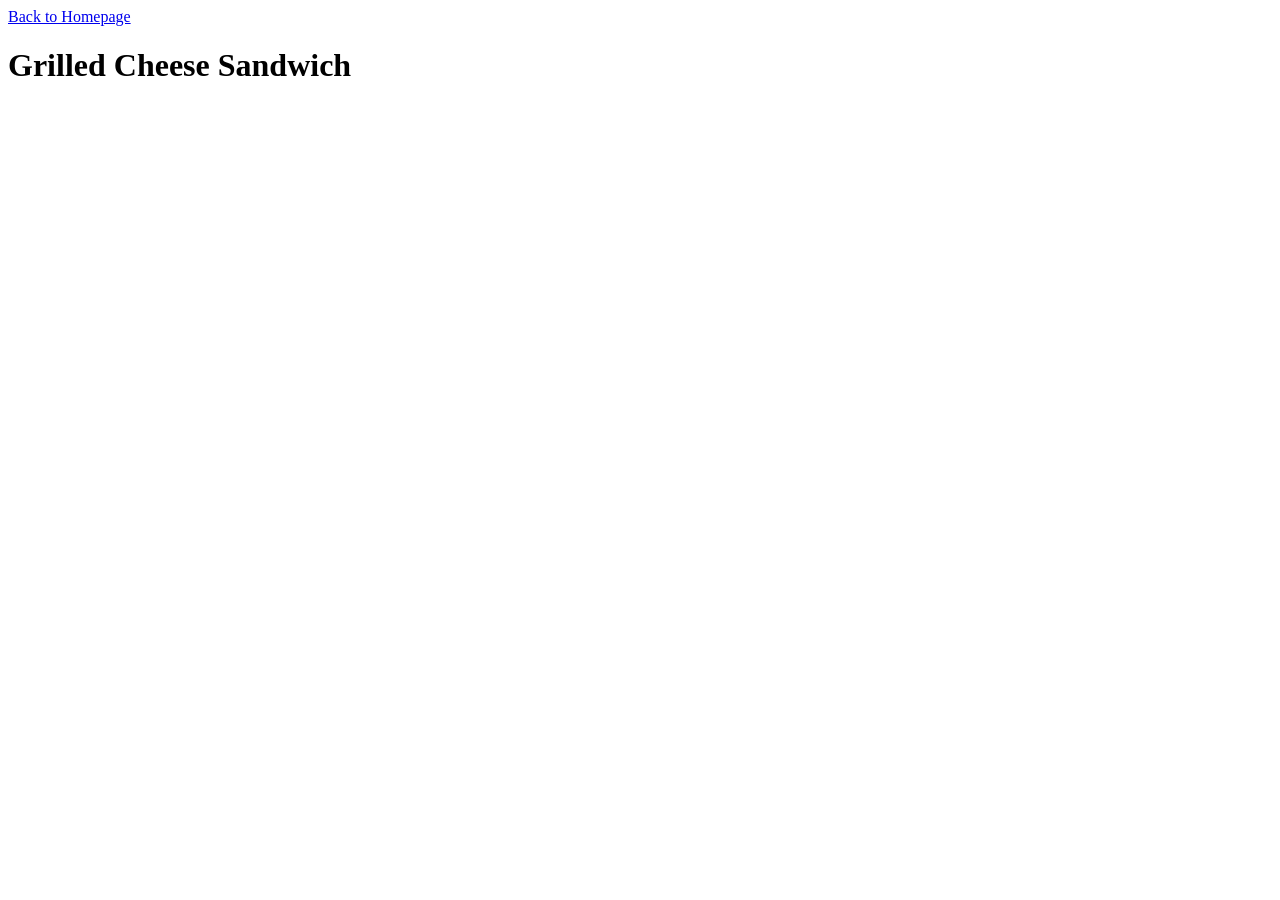
==== recipes/grilledcheese.html @ 4b58a87c "Add boilerplate and recipe links" ====
<!DOCTYPE html>
<html lang="en">
<head>
    <meta charset="UTF-8">
    <meta name="viewport" content="width=device-width, initial-scale=1.0">
    <title>Document</title>
</head>
<body>
    <a href="../index.html">Back to Homepage</a>
    <h1>Grilled Cheese Sandwich</h1>
</body>
</html>
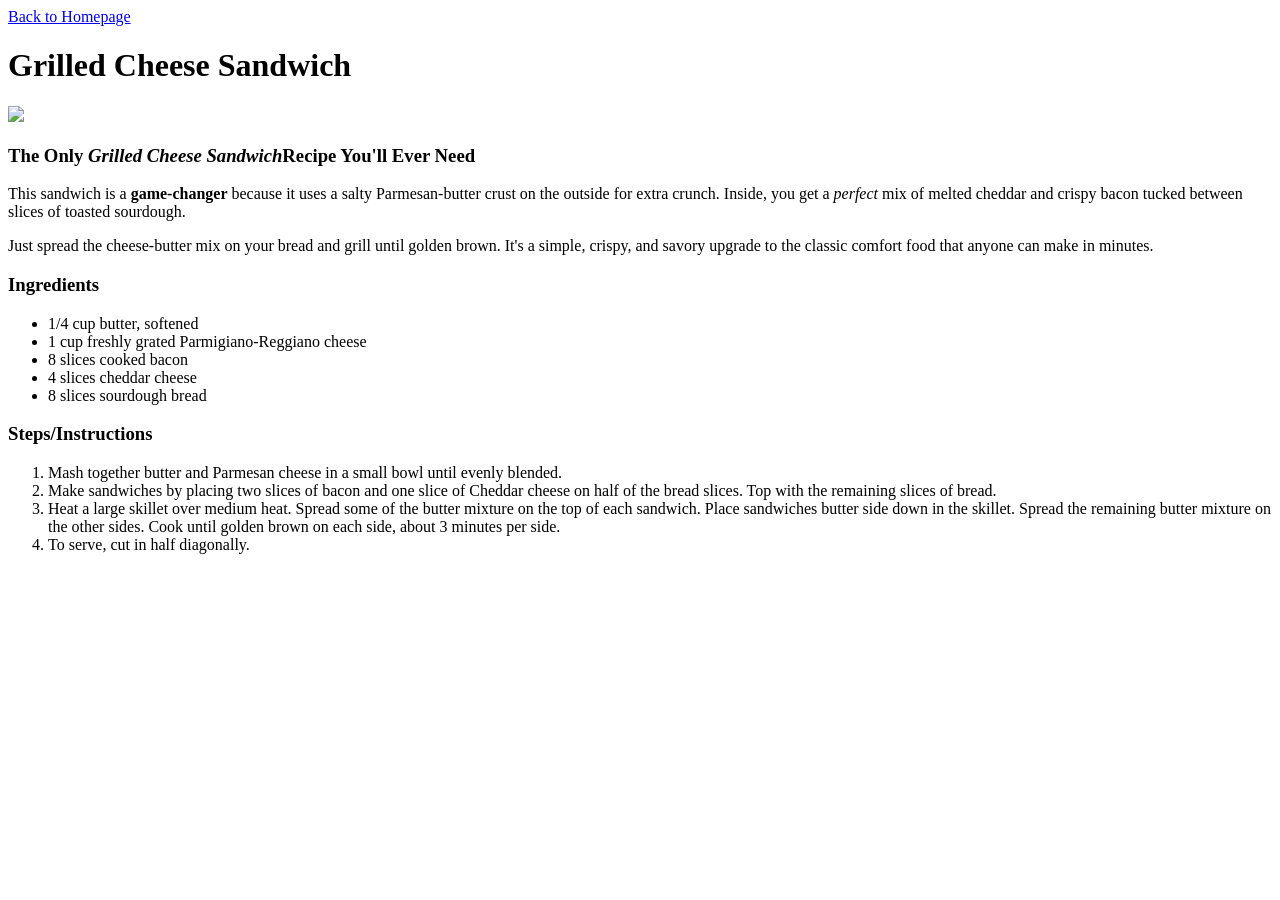
==== commit 7016a3f1: "Completed recipe for grilled cheese, added descriptions,headers, unordered and ordered lists." ====
--- a/recipes/grilledcheese.html
+++ b/recipes/grilledcheese.html
@@ -6,7 +6,55 @@
     <title>Document</title>
 </head>
 <body>
-    <a href="../index.html">Back to Homepage</a>
+    <a href="../index.html target = "_blank" rel = "noreferrer">Back to Homepage</a>
+    
     <h1>Grilled Cheese Sandwich</h1>
+
+     <!-- Image of grilled cheese finished -->
+    <img src = "grilledcheese.jpg">
+
+    <!-- Apprioriately sized description HEADER-->
+    <h3>The Only <strong><em>Grilled Cheese Sandwich</em></strong>Recipe You'll Ever Need</h3>
+
+    <!-- Followed by 1-2 paragraph describing recipe -->
+    <p>This sandwich is a <strong>game-changer</strong> because it uses a salty Parmesan-butter crust
+       on the outside for extra crunch.
+       Inside, you get a <em>perfect</em> mix of melted cheddar and crispy bacon 
+       tucked between slices of toasted sourdough.</p>
+
+    <p>Just spread the cheese-butter mix on your bread 
+       and grill until golden brown.
+        It's a simple, crispy, and savory upgrade to the classic comfort food
+        that anyone can make in minutes.</p>
+
+    <!-- Ingredients Header -->
+    <h3>Ingredients</h3>
+    
+    <!-- UNORDERED list of ingredients -->
+    <ul>
+        <li>1/4 cup butter, softened</li>
+        <li>1 cup freshly grated Parmigiano-Reggiano cheese</li>
+        <li>8 slices cooked bacon</li>
+        <li>4 slices cheddar cheese</li>
+        <li>8 slices sourdough bread</li>
+    </ul>
+
+    <!-- Steps header -->
+     <h3>Steps/Instructions</h3>
+     <ol>
+        <li>Mash together butter and Parmesan cheese in a small bowl until evenly blended.</li>
+        <li>Make sandwiches by placing two slices of bacon
+             and one slice of Cheddar cheese on half of the bread slices. 
+             Top with the remaining slices of bread.
+            </li>
+        <li>Heat a large skillet over medium heat.
+             Spread some of the butter mixture on the top of each sandwich. 
+             Place sandwiches butter side down in the skillet.
+              Spread the remaining butter mixture on the other sides.
+               Cook until golden brown on each side, about 3 minutes per side.
+            </li>
+        <li>To serve, cut in half diagonally.
+        </li>
+     </ol>
 </body>
 </html>
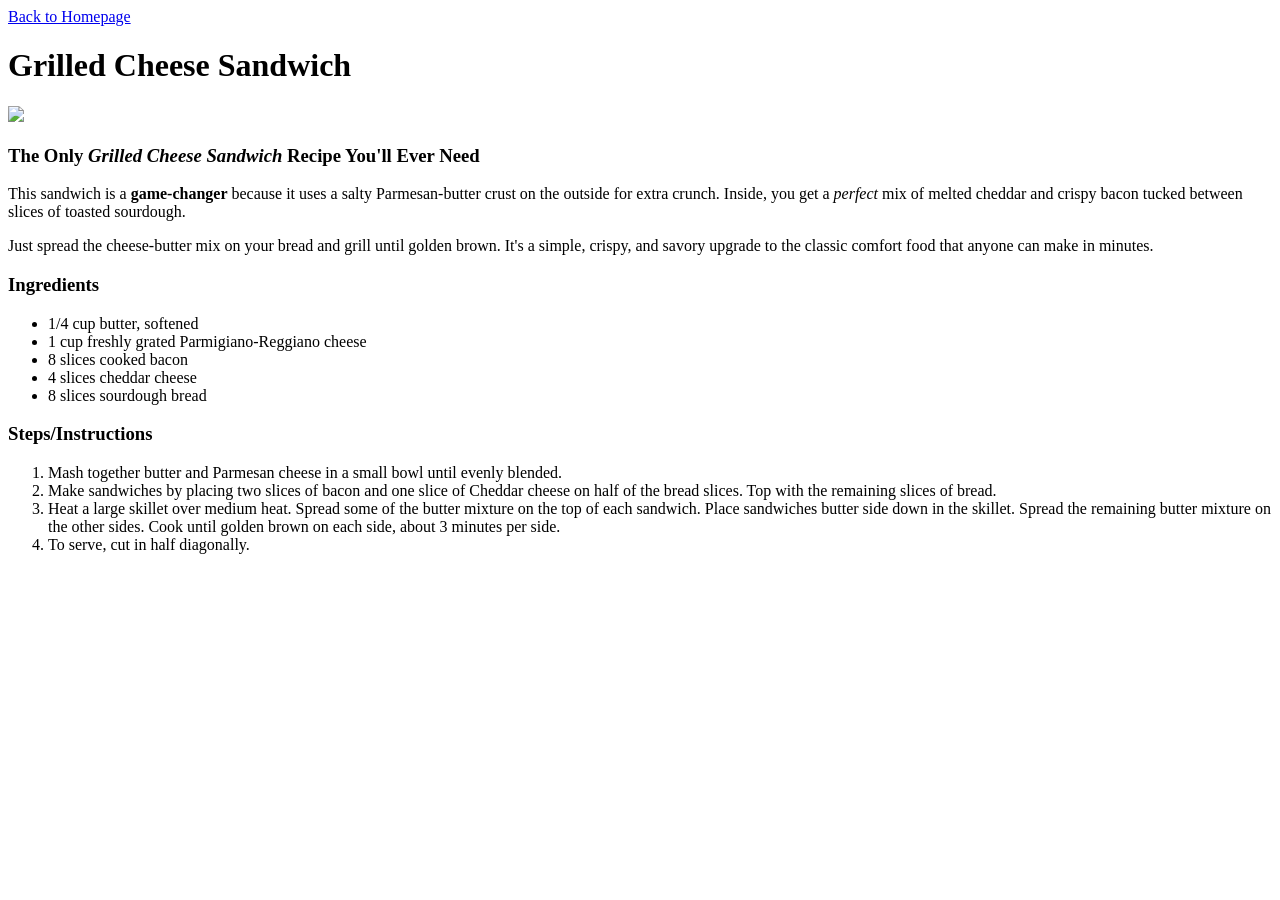
==== commit 0c635fd5: "Added unordered list of recipes, along with the other 2 recipe html files." ====
--- a/recipes/grilledcheese.html
+++ b/recipes/grilledcheese.html
@@ -3,9 +3,10 @@
 <head>
     <meta charset="UTF-8">
     <meta name="viewport" content="width=device-width, initial-scale=1.0">
-    <title>Document</title>
+    <title>Grilled Cheese Sandwich Recipe Page</title>
 </head>
 <body>
+    <!-- Back to homepage button -->
     <a href="../index.html target = "_blank" rel = "noreferrer">Back to Homepage</a>
     
     <h1>Grilled Cheese Sandwich</h1>
@@ -14,7 +15,7 @@
     <img src = "grilledcheese.jpg">
 
     <!-- Apprioriately sized description HEADER-->
-    <h3>The Only <strong><em>Grilled Cheese Sandwich</em></strong>Recipe You'll Ever Need</h3>
+    <h3>The Only <strong><em>Grilled Cheese Sandwich</em></strong> Recipe You'll Ever Need</h3>
 
     <!-- Followed by 1-2 paragraph describing recipe -->
     <p>This sandwich is a <strong>game-changer</strong> because it uses a salty Parmesan-butter crust
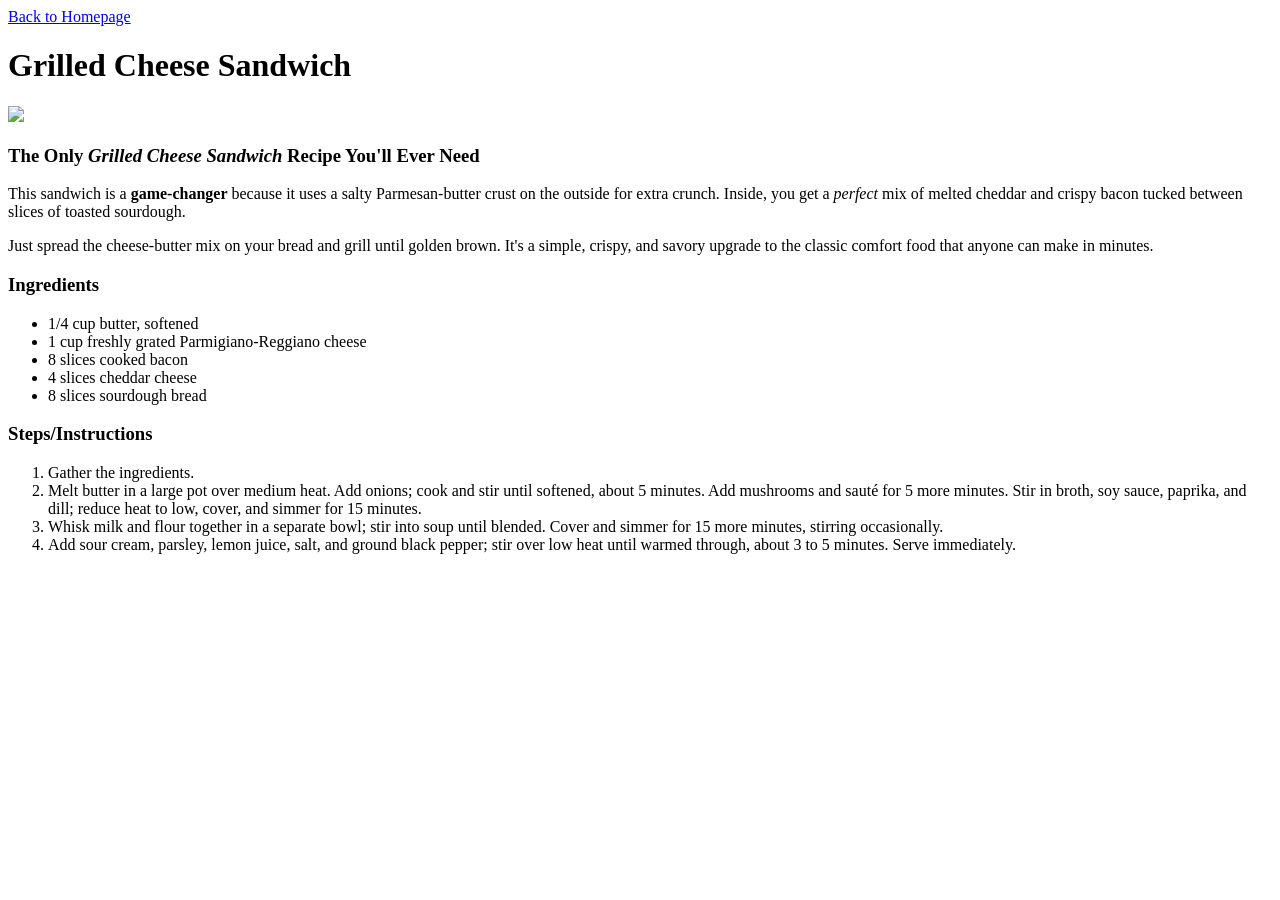
==== commit 82512353: "Mushroom Soup Recipe Added image, link going to new tab/window, headers, lists" ====
--- a/recipes/grilledcheese.html
+++ b/recipes/grilledcheese.html
@@ -43,19 +43,10 @@
     <!-- Steps header -->
      <h3>Steps/Instructions</h3>
      <ol>
-        <li>Mash together butter and Parmesan cheese in a small bowl until evenly blended.</li>
-        <li>Make sandwiches by placing two slices of bacon
-             and one slice of Cheddar cheese on half of the bread slices. 
-             Top with the remaining slices of bread.
-            </li>
-        <li>Heat a large skillet over medium heat.
-             Spread some of the butter mixture on the top of each sandwich. 
-             Place sandwiches butter side down in the skillet.
-              Spread the remaining butter mixture on the other sides.
-               Cook until golden brown on each side, about 3 minutes per side.
-            </li>
-        <li>To serve, cut in half diagonally.
-        </li>
+        <li>Gather the ingredients.</li>
+        <li>Melt butter in a large pot over medium heat. Add onions; cook and stir until softened, about 5 minutes. Add mushrooms and sauté for 5 more minutes. Stir in broth, soy sauce, paprika, and dill; reduce heat to low, cover, and simmer for 15 minutes.</li>
+        <li>Whisk milk and flour together in a separate bowl; stir into soup until blended. Cover and simmer for 15 more minutes, stirring occasionally.</li>
+        <li>Add sour cream, parsley, lemon juice, salt, and ground black pepper; stir over low heat until warmed through, about 3 to 5 minutes. Serve immediately.</li>
      </ol>
 </body>
 </html>
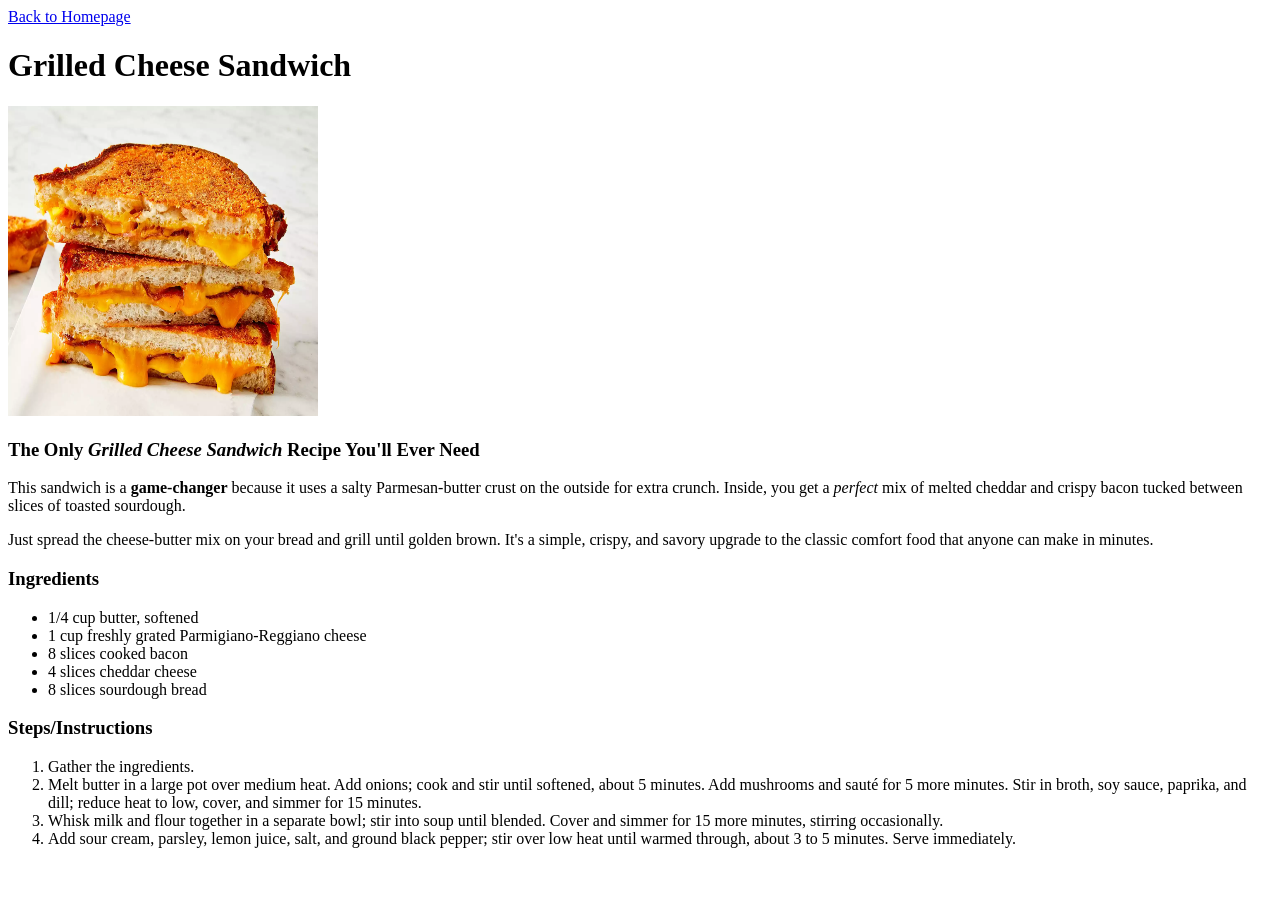
==== commit 180e2d22: "Successfully completed Recipe Project Fixed several syntax errors such as missing quotation marks an" ====
--- a/recipes/grilledcheese.html
+++ b/recipes/grilledcheese.html
@@ -7,12 +7,12 @@
 </head>
 <body>
     <!-- Back to homepage button -->
-    <a href="../index.html target = "_blank" rel = "noreferrer">Back to Homepage</a>
+    <a href="../index.html" target = "_blank" rel = "noreferrer">Back to Homepage</a>
     
     <h1>Grilled Cheese Sandwich</h1>
 
      <!-- Image of grilled cheese finished -->
-    <img src = "grilledcheese.jpg">
+    <img src = "../grilled-cheese.jpg" width = "310" height = "310" alt = "Our finished product!">
 
     <!-- Apprioriately sized description HEADER-->
     <h3>The Only <strong><em>Grilled Cheese Sandwich</em></strong> Recipe You'll Ever Need</h3>
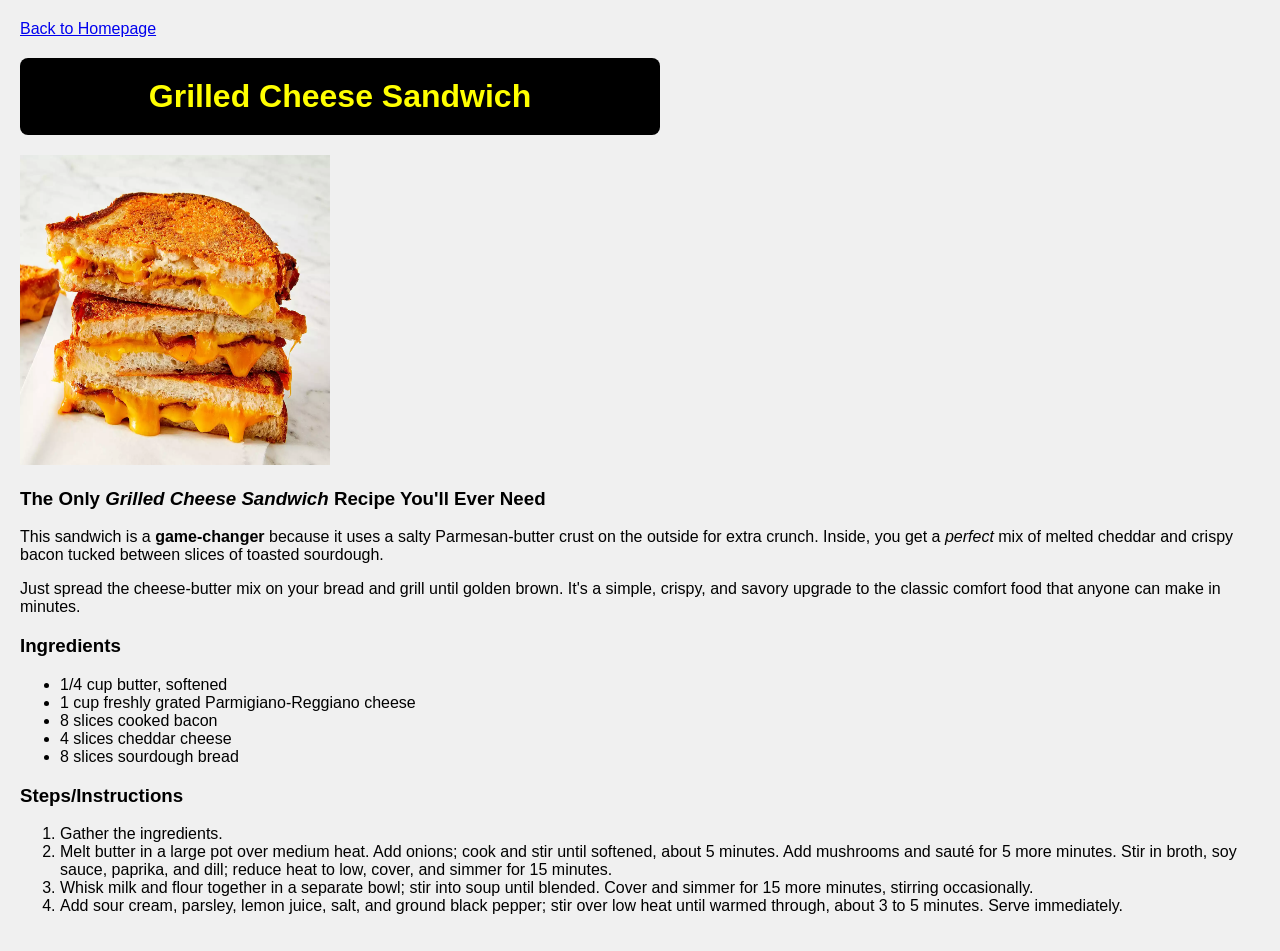
==== commit 5050243d: "Added some basic CSS styling" ====
--- a/recipes/grilledcheese.html
+++ b/recipes/grilledcheese.html
@@ -4,12 +4,13 @@
     <meta charset="UTF-8">
     <meta name="viewport" content="width=device-width, initial-scale=1.0">
     <title>Grilled Cheese Sandwich Recipe Page</title>
+    <link rel="stylesheet" href="../style.css">
 </head>
 <body>
     <!-- Back to homepage button -->
     <a href="../index.html" target = "_blank" rel = "noreferrer">Back to Homepage</a>
     
-    <h1>Grilled Cheese Sandwich</h1>
+    <h1 class="cheese">Grilled Cheese Sandwich</h1>
 
      <!-- Image of grilled cheese finished -->
     <img src = "../grilled-cheese.jpg" width = "310" height = "310" alt = "Our finished product!">
--- a/style.css
+++ b/style.css
@@ -0,0 +1,53 @@
+/* page background */
+body {
+    background-color: #f0f0f0; 
+    font-family: Arial, Helvetica, sans-serif;
+    margin: 0;
+    padding: 20px;
+}
+
+.homepage {
+    color: yellow;
+    background-color: orangered;
+    text-align: center;
+    width: 600px;
+    margin: 20px auto; 
+    padding: 20px;
+    border-radius: 8px;
+}
+
+.recipe-list {
+    list-style-type: none; /* Removes bullets */
+    padding: 0;
+    text-align: center;    /* Centers the group of squares */
+}
+
+/* The Orange Squares */
+.recipe-card {
+    background-color: orangered;
+    display: inline-block;
+    width: 200px;
+    margin: 10px;
+    border-radius: 4px;
+    vertical-align: top; 
+}
+
+.recipes {
+    color: yellow;
+    text-decoration: none;
+    display: block;     
+    padding: 40px 10px; 
+    font-weight: bold;
+    text-align: center;
+}
+.cheese {
+    color:yellow;
+    background-color: black;
+    font-family: 'Arial', Helvetica, sans-serif;
+    text-align: center;
+    width: 600px;
+    margin: 20px 0px;
+    padding: 20px;
+    border-radius:8px;
+}
+
